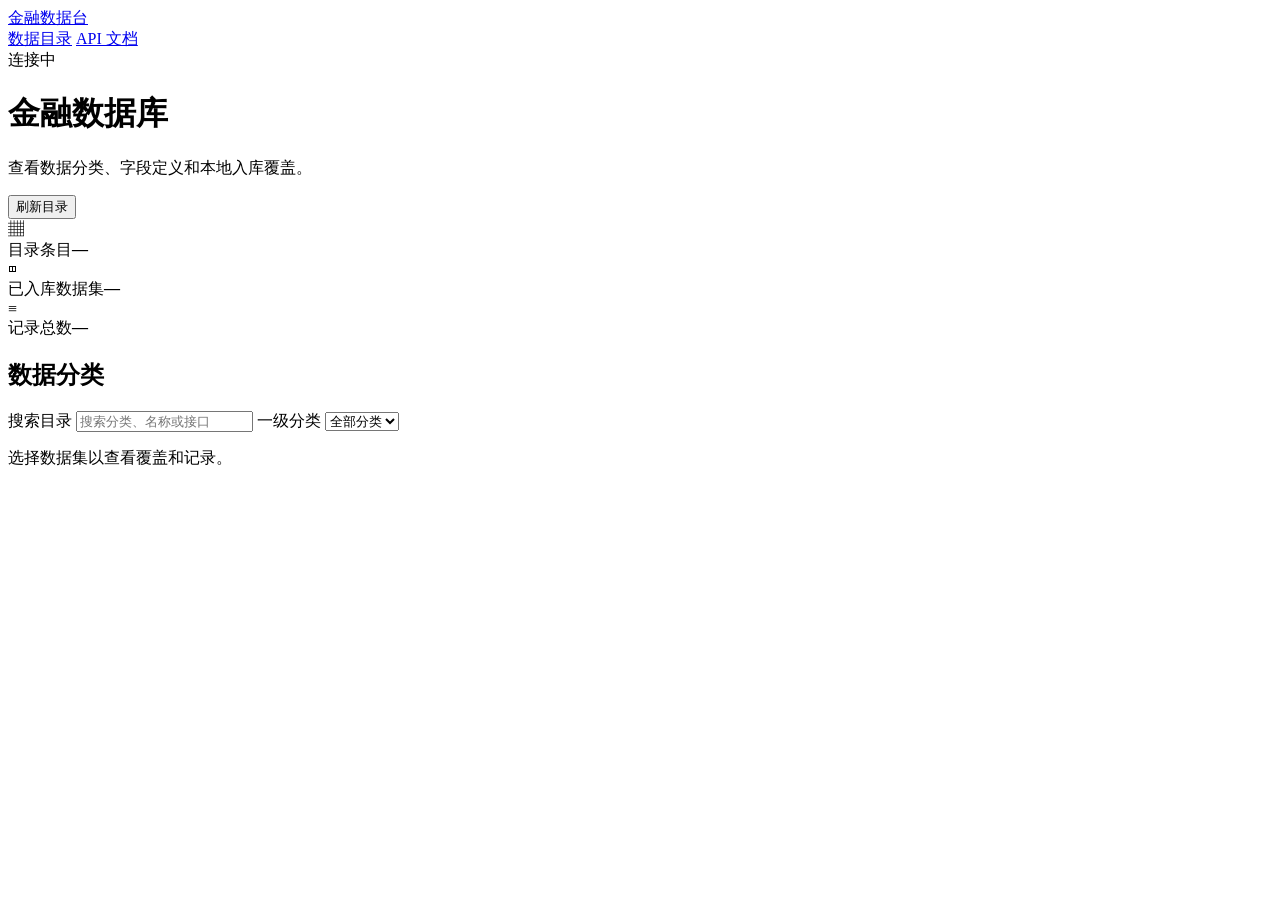
==== financedb/static/index.html @ 62616922 "Add finance data platform" ====
<!doctype html>
<html lang="zh-CN">
<head>
  <meta charset="utf-8">
  <meta name="viewport" content="width=device-width, initial-scale=1">
  <meta name="description" content="金融数据目录、查询与采集工作台">
  <title>金融数据台</title>
  <link rel="stylesheet" href="/assets/app.css">
  <script src="/assets/app.js" defer></script>
</head>
<body>
  <header class="site-navigation">
    <a href="#catalog" class="brand" aria-label="金融数据台首页">
      <span class="brand-icon" aria-hidden="true"><i></i><i></i><i></i></span>
      <span>金融数据台</span>
    </a>
    <nav aria-label="主导航">
      <a class="nav-item" href="#catalog" data-view="catalog" aria-current="page"><span class="nav-icon grid-icon" aria-hidden="true"></span>数据目录</a>
      <a class="nav-item" href="#operations" data-view="operations" id="ops-nav" hidden><span class="nav-icon bars-icon" aria-hidden="true"></span>数据运营</a>
      <a class="nav-item" href="/docs"><span class="nav-icon doc-icon" aria-hidden="true"></span>API 文档</a>
    </nav>
    <div class="sidebar-foot"><span id="mode-text">连接中</span><button type="button" id="reconnect-key" class="link-button" hidden>更换查询密钥</button></div>
  </header>

  <main>
    <section id="key-panel" class="panel key-panel" hidden>
      <h2>连接查询 API</h2>
      <form id="key-form" class="inline-form">
        <label>查询 API 密钥<input id="access-key" type="password" autocomplete="off" required></label>
        <button type="submit" class="primary">连接</button>
      </form>
      <p id="key-status" class="feedback" role="status"></p>
    </section>

    <div id="catalog-view">
      <header class="page-header">
        <div>
          <h1>金融数据库</h1>
          <p id="catalog-description">查看数据分类、字段定义和本地入库覆盖。</p>
        </div>
        <button id="refresh" type="button" class="button">刷新目录</button>
      </header>
      <p class="notice" id="catalog-demo" hidden>当前数据库使用合成记录演示查询和图表。</p>
      <div class="metrics" aria-label="目录概况">
        <div class="metric"><span class="metric-icon">▦</span><div><span id="metric-datasets-label" class="metric-label">目录条目</span><strong id="metric-datasets">—</strong></div></div>
        <div class="metric" id="metric-configured-card" hidden><span class="metric-icon">▤</span><div><span class="metric-label">已配置条目</span><strong id="metric-configured">—</strong></div></div>
        <div class="metric"><span class="metric-icon green">◫</span><div><span class="metric-label">已入库数据集</span><strong id="metric-loaded">—</strong></div></div>
        <div class="metric"><span class="metric-icon purple">≡</span><div><span class="metric-label">记录总数</span><strong id="metric-rows">—</strong></div></div>
      </div>
      <p id="catalog-status" class="feedback" role="status"></p>
      <div class="workspace">
        <section class="panel dataset-list" aria-labelledby="catalog-heading">
          <div class="section-header">
            <h2 id="catalog-heading">数据分类</h2>
            <span id="visible-count" class="muted"></span>
          </div>
          <label class="visually-hidden" for="search">搜索目录</label>
          <input type="search" id="search" placeholder="搜索分类、名称或接口">
          <label class="visually-hidden" for="category">一级分类</label>
          <select id="category"><option value="">全部分类</option></select>
          <ul id="datasets" class="dataset-navigation" aria-label="目录分类"></ul>
        </section>
        <section class="panel detail-panel" aria-labelledby="dataset-title">
          <div id="detail-empty" class="empty"><p>选择数据集以查看覆盖和记录。</p></div>
          <div id="detail" hidden>
            <div class="detail-heading">
              <div><p id="dataset-category" class="muted"></p><h2 id="dataset-title"></h2></div>
              <code id="dataset-id"></code>
            </div>
            <p id="dataset-description"></p>
            <div class="dataset-attributes">
              <span id="dataset-availability" class="state-pill" hidden></span>
              <label id="profile-picker-label" hidden>采集接口<select id="profile-picker"></select></label>
            </div>
            <dl id="dataset-coverage" class="coverage"></dl>
            <div class="tabs" aria-label="数据集视图">
              <button type="button" id="table-tab" aria-pressed="true">数据查询</button>
              <button type="button" id="dictionary-tab" aria-pressed="false">字段字典</button>
              <a id="source-doc" target="_blank" rel="noopener" hidden>来源文档</a>
            </div>
            <div id="query-pane">
              <form id="query-form" class="query-form">
                <label id="code-label">标的代码<input id="query-code" placeholder="例如 000001.SZ" maxlength="40"></label>
                <label id="start-label">开始日期<input id="query-start" type="date"></label>
                <label id="end-label">结束日期<input id="query-end" type="date"></label>
                <label>每页<select id="query-limit"><option>25</option><option selected>50</option><option>100</option><option>250</option></select></label>
                <button class="primary" type="submit">查询</button>
              </form>
              <p id="query-status" class="feedback" role="status"></p>
              <figure id="chart" hidden>
                <figcaption id="chart-title"></figcaption>
                <canvas id="chart-canvas" aria-labelledby="chart-title"></canvas>
              </figure>
              <div id="rows-container" class="table-scroller" tabindex="0" aria-label="数据查询结果"></div>
              <div id="paging" class="paging">
                <span id="page-text"></span>
                <div><button id="csv" class="button" type="button" hidden>导出本页 CSV</button><button id="previous" class="button" type="button" disabled>上一页</button><button id="next" class="button" type="button" disabled>下一页</button></div>
              </div>
            </div>
            <div id="dictionary-pane" hidden></div>
            <details id="source-fields" class="source-fields" hidden>
              <summary>官方接口字段</summary>
              <div id="source-field-lists" class="source-field-lists"></div>
            </details>
          </div>
        </section>
      </div>
    </div>

    <div id="operations-view" hidden>
      <header class="page-header">
        <div>
          <h1>数据运营</h1>
          <p>管理上游凭证、离线采集和每日增量。</p>
        </div>
        <button type="button" id="ops-refresh" class="button">刷新状态</button>
      </header>
      <p class="notice" id="ops-demo" hidden>当前为演示库。请打开正式本地数据库以配置 Token 和运行采集。</p>
      <p id="ops-status" class="feedback" role="status"></p>

      <section class="panel database-panel" aria-labelledby="database-target-heading">
        <div class="ops-card-header">
          <h2 id="database-target-heading">目标数据库</h2>
          <span id="database-target-status" class="state-pill">加载中</span>
        </div>
        <form id="database-target-form" class="ops-card-body" autocomplete="off">
          <fieldset id="database-target-choices" class="target-choices" disabled>
            <legend class="visually-hidden">数据库类型</legend>
            <label class="target-choice">
              <input id="database-target-sqlite" type="radio" name="database-target" value="sqlite" checked>
              <span><strong>本地 SQLite</strong><span>保存到本机数据库文件</span></span>
            </label>
            <label class="target-choice">
              <input id="database-target-mysql" type="radio" name="database-target" value="mysql">
              <span><strong>MySQL</strong><span>连接 MySQL 实例</span></span>
            </label>
          </fieldset>
          <fieldset id="database-mysql-fields" class="mysql-fields" hidden disabled>
            <legend class="visually-hidden">MySQL 连接配置</legend>
            <div class="mysql-config">
              <label>主机<input id="database-mysql-host" value="127.0.0.1" type="text" maxlength="255" spellcheck="false" required></label>
              <label>端口<input id="database-mysql-port" value="3306" type="number" min="1" max="65535" step="1" required></label>
              <label>数据库名<input id="database-mysql-name" type="text" maxlength="64" spellcheck="false" required></label>
              <label>用户名<input id="database-mysql-user" type="text" maxlength="128" spellcheck="false" required></label>
              <label>密码<input id="database-mysql-password" type="password" maxlength="1024" autocomplete="off"></label>
            </div>
            <label class="checkbox"><input id="database-mysql-tls" type="checkbox">验证 TLS 证书</label>
            <p class="fine muted">初始化会建立所需数据表。数据库不存在时，账号需有创建权限。密码仅用于本次服务会话。</p>
          </fieldset>
          <div class="target-footer">
            <p id="database-target-current" class="fine muted"></p>
            <button id="database-target-submit" class="primary" type="submit" disabled>初始化并使用</button>
          </div>
          <p id="database-target-feedback" class="feedback" role="status"></p>
        </form>
      </section>

      <section class="panel token-strip" aria-labelledby="token-heading">
        <div class="token-info">
          <div><h2 id="token-heading">Tushare 连接</h2><span id="token-state" class="state-pill">待检查</span></div>
          <p class="muted fine">会话 Token 在服务重启后需要重新输入。</p>
        </div>
        <form id="token-form" class="inline-form">
          <label><span class="visually-hidden">Tushare Token</span><input id="token" type="password" placeholder="输入 Tushare Token" autocomplete="off" spellcheck="false" maxlength="512" required></label>
          <button type="submit" class="button">保存 Token</button>
          <button type="button" id="clear-token" class="link-button" disabled>清除 Token</button>
        </form>
      </section>

      <section class="panel job-panel" aria-labelledby="job-heading">
        <div class="ops-card-header">
          <h2 id="job-heading">全量历史离线</h2>
          <form id="job-form" class="job-form">
            <span id="job-state" class="state-pill">暂无任务</span>
            <button class="button" id="job-stop" type="button" disabled>停止</button>
            <button class="primary" id="job-submit" type="submit" disabled>启动全量</button>
          </form>
        </div>
        <div class="ops-card-body">
          <p id="job-message" class="muted">按接口可用的历史范围回补已适配的数据，重新执行时跳过已完成的分片。</p>
          <div class="overall-progress">
            <progress id="job-overall-progress" max="100" value="0" aria-label="全量采集进度"></progress>
            <output id="job-overall-percent" for="job-overall-progress">0%</output>
          </div>
          <p id="job-timing" class="muted fine"></p>
          <div id="job-progress" class="table-scroller job-stages" tabindex="0" aria-label="采集阶段进度"></div>
        </div>
      </section>

      <section class="schedule-section" aria-labelledby="schedule-heading">
        <header class="section-header">
          <div><h2 id="schedule-heading">分类定时增量</h2><p class="muted fine">各分类可独立启用和设置时间。按北京时间执行，到期任务依次运行。</p></div>
        </header>
        <p id="category-schedule-feedback" class="feedback" role="status"></p>
        <div id="category-schedule-grid" class="category-schedule-grid" aria-label="分类增量任务"></div>
      </section>

      <div class="ops-audit">
        <section class="panel ops-panel" aria-labelledby="history-heading">
          <div class="section-header"><h2 id="history-heading">运行记录</h2></div>
          <div id="job-history" class="table-scroller" tabindex="0" aria-label="采集运行记录"></div>
        </section>
        <section class="panel ops-panel" aria-labelledby="coverage-heading">
          <div class="section-header"><h2 id="coverage-heading">官方目录覆盖</h2></div>
          <div id="ops-coverage" class="table-scroller" tabindex="0" aria-label="官方目录覆盖"></div>
        </section>
      </div>
    </div>
  </main>
</body>
</html>
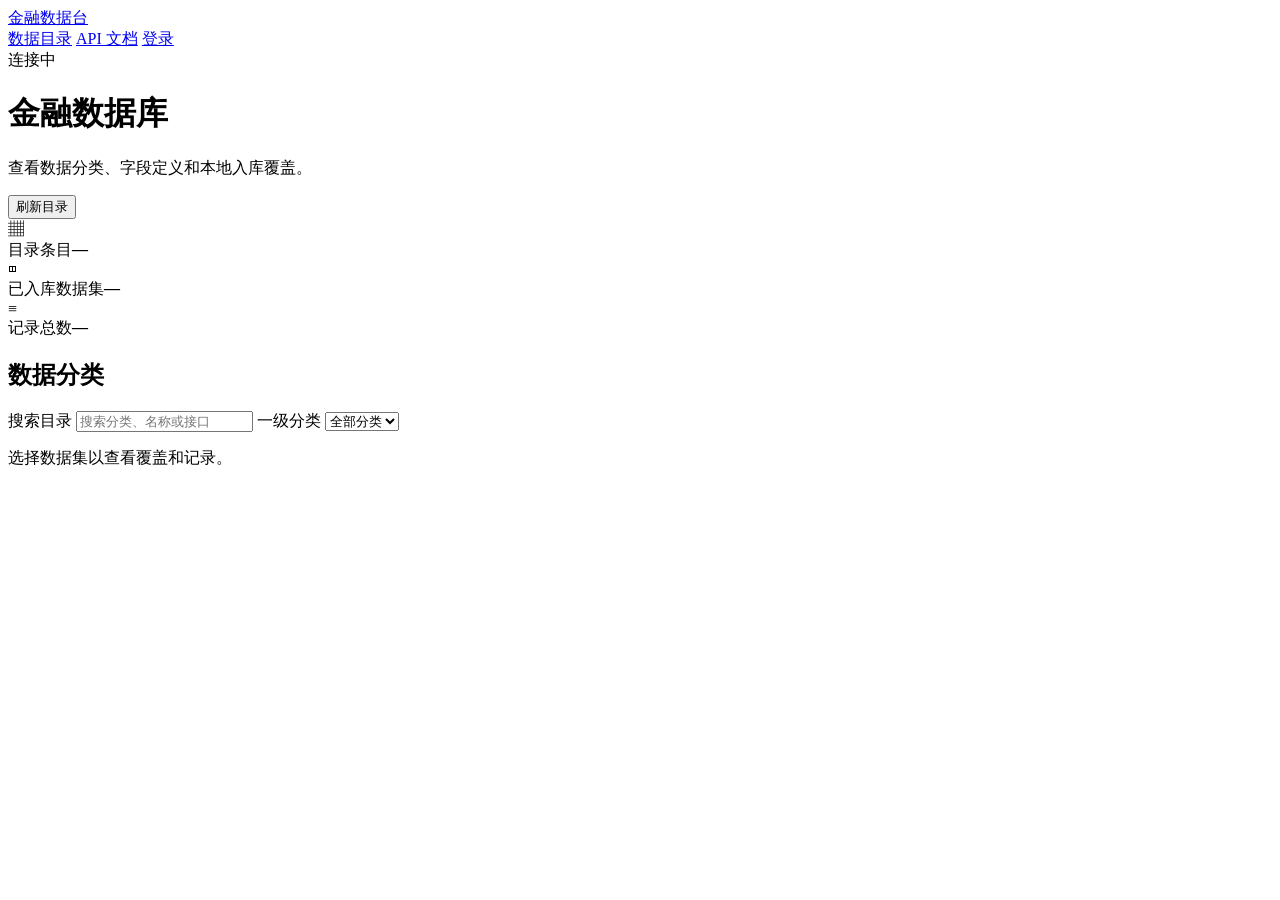
==== commit 3bfa5188: "Store datasets in business tables and add managed platform accounts" ====
--- a/financedb/static/index.html
+++ b/financedb/static/index.html
@@ -6,25 +6,31 @@
   <meta name="description" content="金融数据目录、查询与采集工作台">
   <title>金融数据台</title>
   <link rel="stylesheet" href="/assets/app.css">
+  <script src="/assets/query-key.js" defer></script>
   <script src="/assets/app.js" defer></script>
 </head>
 <body>
   <header class="site-navigation">
-    <a href="#catalog" class="brand" aria-label="金融数据台首页">
+    <a href="/" class="brand" aria-label="金融数据台首页">
       <span class="brand-icon" aria-hidden="true"><i></i><i></i><i></i></span>
       <span>金融数据台</span>
     </a>
     <nav aria-label="主导航">
-      <a class="nav-item" href="#catalog" data-view="catalog" aria-current="page"><span class="nav-icon grid-icon" aria-hidden="true"></span>数据目录</a>
-      <a class="nav-item" href="#operations" data-view="operations" id="ops-nav" hidden><span class="nav-icon bars-icon" aria-hidden="true"></span>数据运营</a>
+      <a class="nav-item" href="/" data-view="catalog" aria-current="page"><span class="nav-icon grid-icon" aria-hidden="true"></span>数据目录</a>
+      <a class="nav-item" href="/operations" data-view="operations" id="ops-nav" hidden><span class="nav-icon bars-icon" aria-hidden="true"></span>数据运营</a>
       <a class="nav-item" href="/docs"><span class="nav-icon doc-icon" aria-hidden="true"></span>API 文档</a>
+      <a class="nav-item" id="account-nav" href="/login">登录</a>
     </nav>
-    <div class="sidebar-foot"><span id="mode-text">连接中</span><button type="button" id="reconnect-key" class="link-button" hidden>更换查询密钥</button></div>
+    <div class="sidebar-foot">
+      <span id="mode-text">连接中</span>
+      <button type="button" id="reconnect-key" class="link-button" hidden>更换查询密钥</button>
+    </div>
   </header>
 
   <main>
     <section id="key-panel" class="panel key-panel" hidden>
       <h2>连接查询 API</h2>
+      <p class="fine muted">可以<a href="/login">登录账户</a>、<a href="/register">注册</a>，或输入查询密钥。</p>
       <form id="key-form" class="inline-form">
         <label>查询 API 密钥<input id="access-key" type="password" autocomplete="off" required></label>
         <button type="submit" class="primary">连接</button>
@@ -145,7 +151,8 @@
               <label>密码<input id="database-mysql-password" type="password" maxlength="1024" autocomplete="off"></label>
             </div>
             <label class="checkbox"><input id="database-mysql-tls" type="checkbox">验证 TLS 证书</label>
-            <p class="fine muted">初始化会建立所需数据表。数据库不存在时，账号需有创建权限。密码仅用于本次服务会话。</p>
+            <label class="checkbox"><input id="database-mysql-remember" type="checkbox" checked>加密保存密码，服务重启后自动连接</label>
+            <p class="fine muted">请选择空库初始化业务表。数据库不存在时，账号需有创建权限。</p>
           </fieldset>
           <div class="target-footer">
             <p id="database-target-current" class="fine muted"></p>
@@ -158,10 +165,11 @@
       <section class="panel token-strip" aria-labelledby="token-heading">
         <div class="token-info">
           <div><h2 id="token-heading">Tushare 连接</h2><span id="token-state" class="state-pill">待检查</span></div>
-          <p class="muted fine">会话 Token 在服务重启后需要重新输入。</p>
+          <p class="muted fine">勾选记住 Token 后，重启服务也可继续采集。</p>
         </div>
         <form id="token-form" class="inline-form">
           <label><span class="visually-hidden">Tushare Token</span><input id="token" type="password" placeholder="输入 Tushare Token" autocomplete="off" spellcheck="false" maxlength="512" required></label>
+          <label class="checkbox"><input id="remember-token" type="checkbox">记住 Token</label>
           <button type="submit" class="button">保存 Token</button>
           <button type="button" id="clear-token" class="link-button" disabled>清除 Token</button>
         </form>
@@ -178,6 +186,7 @@
         </div>
         <div class="ops-card-body">
           <p id="job-message" class="muted">按接口可用的历史范围回补已适配的数据，重新执行时跳过已完成的分片。</p>
+          <p id="job-blocked" class="feedback" role="status"></p>
           <div class="overall-progress">
             <progress id="job-overall-progress" max="100" value="0" aria-label="全量采集进度"></progress>
             <output id="job-overall-percent" for="job-overall-progress">0%</output>
